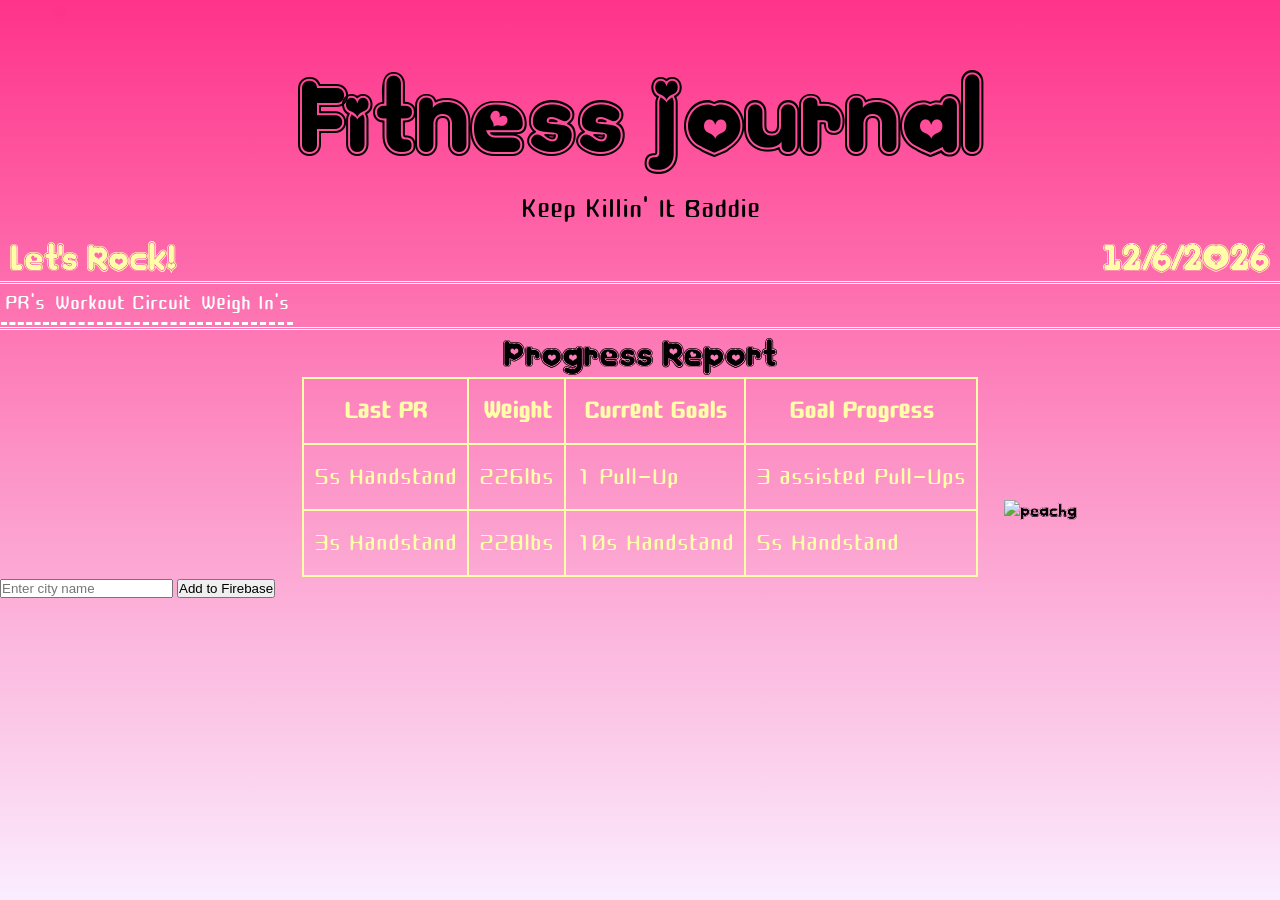
==== Index.html @ 9c83d82d "Add files via upload" ====
<!DOCTYPE html>
<html>
<head>
    <link rel="stylesheet" href="GirlyPunk Style Sheet.css">
    <link rel="stylesheet" href="https://fonts.googleapis.com/css?family=Sofia&effect=fire">
    <link href='https://fonts.googleapis.com/css?family=Cute Font' rel='stylesheet'>
    <link rel="stylesheet" href="https://fonts.googleapis.com/css?family=Sofia&effect=neon|outline|emboss|shadow-multiple">
    <title>Index</title>




    
</head>
<body>
<!-------- BODY START ---------------------------------------------------------->
<!-------- __________ ---------------------------------------------------------->

    <!---------- Main Images ------------>
<div style="position: relative; min-height: 50px; padding: 0px;">

<img src="Images/moika_face.png" class="blurpass" style="position: fixed; top: 0px; right: 0px; width: 48%; transform: translateX(100px); clip-path: circle(80%); z-index: 1;" alt="moika">

<img src="Images/toji_hang.png" class="blurpass" style="position: absolute; top: 0px; left: 0px; width: 40%;" alt="hangji">

<img src="Images/peachgirl2.webp" style="position: fixed; top: 500px; right: 20px; width: 20%;" alt="peachg">
    
</div>
   <!-- Page Header and Subheader --------------> 
    <div>
    <h1 class="font-effect-fire" style="text-align: center; color: black;">Fitness Journal</h1>
    <p class="font-effect-neon" style="text-align: center; font-size: 40px; color: black;">Keep Killin' It Baddie</p>
        
    </div>

<!------- Time Scripting & Mini Header over Nav ------>
    
<div class="font-effect-outline">
    <h2 style="text-align:left; display: inline-block;">Let's Rock!</h2>
    <h2 id="current-date" style="float: right; display: inline-block;"></h2> 
</div>

<!-------Navigational Menu Buttons---->
    
<ul class="topnav">

    <li><button class="button" onclick="window.location.href='WPPRs.html';">PR's</button></li>
    <li><button class="button">Workout Circuit</button></li>
    <li><button class="button">Weigh In's</button></li>
</ul>

<!--------- Main Page Area --------->
    
<div>

    <h2 class="font-effect-emboss" style="text-align: center; color: black;">Progress Report</h2>
    
</div>

<!-- Progress Report Table (Replace strings with JS variables that can be pulled from DB)-->
    
    <table>
        <tr>
            <th>Last PR</th>
            <th>Weight</th>
            <th>Current Goals</th>
            <th>Goal Progress</th>
        </tr>
        <tr>
            <td>5s Handstand</td>
            <td>226lbs</td>
            <td>1 Pull-Up</td>
            <td>3 assisted Pull-Ups</td>
        </tr>
        <tr>
            <td>3s Handstand</td>
            <td>228lbs</td>
            <td>10s Handstand</td>
            <td>5s Handstand</td>
        </tr>
        
    </table>

    <!-- Form that needs the Database -->
    <input type="text" id="cityName" placeholder="Enter city name">
    <button id="addCityBtn">Add to Firebase</button>

    <!-- Your Main JS file that handles the Firebase logic -->
    <script type="module" src="firebaseConfig.js"></script>

    
<script>

 document.getElementById("current-date").innerHTML = new Date().toLocaleDateString();
 
    
</script>
    
</body>
</html>
---- GirlyPunk Style Sheet.css ----
/* GirlyPunk Style Sheet */

/*Reset Margins*/

    *   {
            margin: 0;
            padding: 0;
            box-sizing: border-box;

        }

/* Custom Font(s) */

    @font-face  {
            font-family: kinky; /*name*/
            src: url(KINKIE.TTF);
                }

/* General Elements */


    h1    {
            color: rgba(0, 255, 145, 0.8);
            font-size: 100px;
            
          }

    h2    {
            font-size: 35px;
            margin-left: 10px;
            margin-right: 10px;
            color: rgba(255, 255, 170, 1.0);
            
          }

    ul.topnav {
            display: flex;
            list-style-type: none;
            border-bottom: double;
             border-top: double;
             border-right: none;
             border-left: none;
            color: rgba(255, 255, 255, 1.0);
        }

    ul.prnav {
                display: flex;
                list-style-type: none;
                border-bottom: double;
                border-right: none;
                border-left: none;
                color: rgba(255, 255, 255, 1.0);
                align-items: center;
                justify-content: center;
                margin-top: 0px;
                padding-bottom: 10px;
            }

    body  {
            min-height: 100vh;
            background: linear-gradient(to bottom, rgba(255, 0, 108, 0.8), rgba(233, 164, 255, 0.2));
            backrgound-repeat: no-repeat;
            background-attatchment: fixed;
            background-size: cover;
            font-family: kinky, "Courier New", monospace;
          }

    p     {
            color: rgba(255, 255, 170, 0.8);
            font-size: 50px;
            font-family: "Cute Font", "Courier New", monospace;
            
          }

    table {
            display: flex;
            align-items: center;
            justify-content: center;
            border-collapse: collapse;
          }
    th, td {
            color: rgba(255, 255, 170, 1.0);
            font-size: 35px;
            font-family: "Cute Font", "Courier New", monospace;
            padding: 10px;
            border: 2px solid;
        }



/* Buttons */

    ul.topnav li button {
             background: rgba(0, 0, 0, 0);
             color: rgba(255, 255, 255, 1.0);
             font-size: 30px;
             font-family: "Cute Font", "Courier New", monospace;
             border-bottom: dashed;
             border-top: none;
             border-right: none;
             border-left: none;
             padding-right: 4px;
             padding-left: 4px;
             padding-bottom: 0px;
             margin-bottom: 2px;
             margin-left: 1px;
             margin-right: 1px;
            }

    ul.prnav li button {
             background: rgba(0, 0, 0, 0);
             color: rgba(255, 255, 255, 1.0);
             font-size: 30px;
             font-family: "Cute Font", "Courier New", monospace;
             border-bottom: dashed;
             border-top: none;
             border-right: none;
             border-left: none;
             padding-right: 4px;
             padding-left: 4px;
             padding-bottom: 0px;
             margin-bottom: 2px;
             margin-left: 10px;
             margin-right: 10px;
             text-align: center;
             float: center;
        }


    .button:hover {
            color: rgba(0, 255, 145, 0.9);
            font-size: 35px;
            text-shadow: 2px 2px 5px rgba(255, 255, 255, 1.0);
                  }

/* Images */

    .blurpass
            {
                opacity: 0.2;
                filter: blur(2px);
                pointer-events: none;
                -webkit-mask-image: radial-gradient(circle, black 50%, transparent 80%);
                mask-image: radial-gradient(circle, black 50%, transparent 80%);
            }
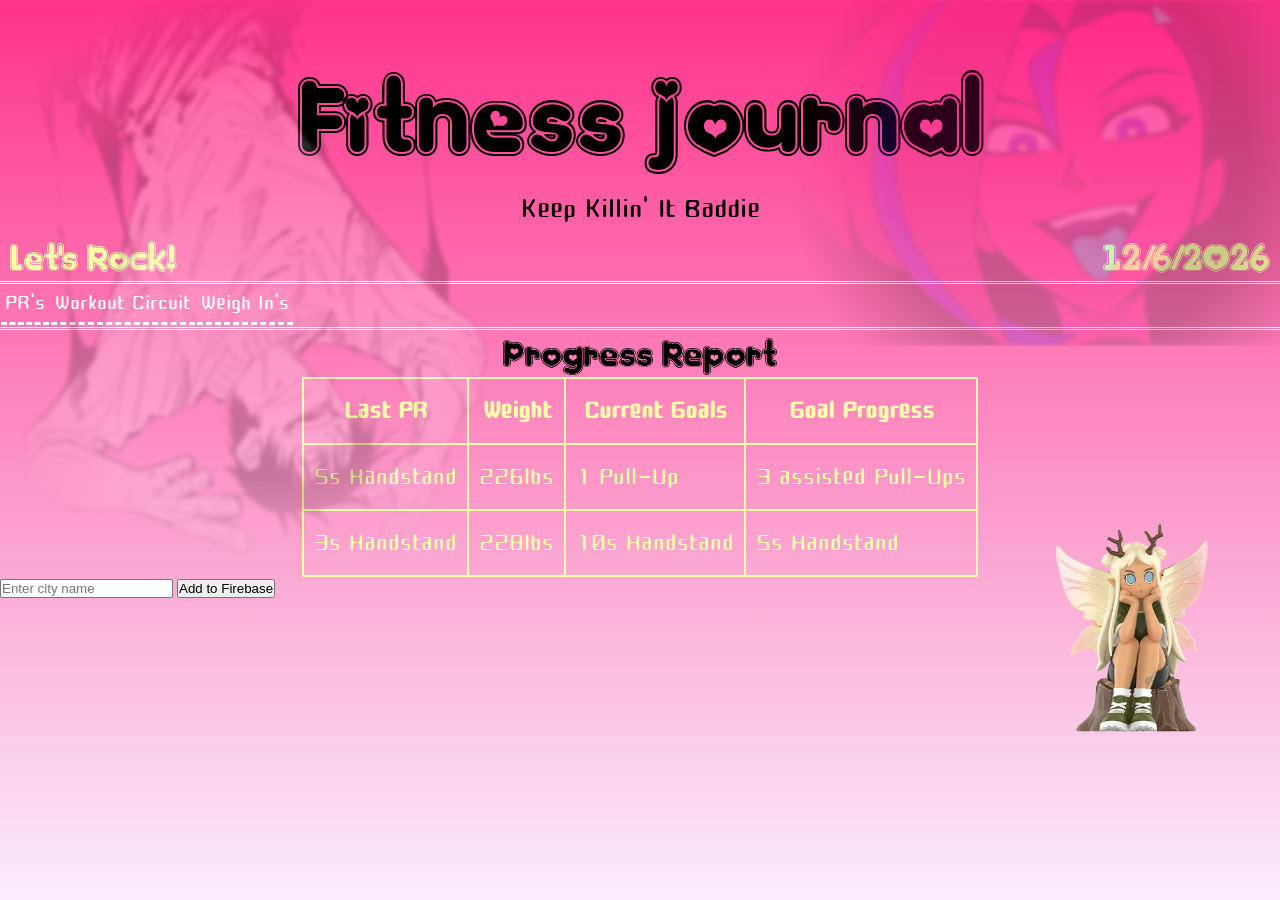
==== commit 6c47f7aa: "Update Index.html" ====
--- a/Index.html
+++ b/Index.html
@@ -19,11 +19,11 @@
     <!---------- Main Images ------------>
 <div style="position: relative; min-height: 50px; padding: 0px;">
 
-<img src="Images/moika_face.png" class="blurpass" style="position: fixed; top: 0px; right: 0px; width: 48%; transform: translateX(100px); clip-path: circle(80%); z-index: 1;" alt="moika">
+<img src="moika_face.png" class="blurpass" style="position: fixed; top: 0px; right: 0px; width: 48%; transform: translateX(100px); clip-path: circle(80%); z-index: 1;" alt="moika">
 
-<img src="Images/toji_hang.png" class="blurpass" style="position: absolute; top: 0px; left: 0px; width: 40%;" alt="hangji">
+<img src="toji_hang.png" class="blurpass" style="position: absolute; top: 0px; left: 0px; width: 40%;" alt="hangji">
 
-<img src="Images/peachgirl2.webp" style="position: fixed; top: 500px; right: 20px; width: 20%;" alt="peachg">
+<img src="peachgirl2.webp" style="position: fixed; top: 500px; right: 20px; width: 20%;" alt="peachg">
     
 </div>
    <!-- Page Header and Subheader --------------> 
@@ -97,4 +97,4 @@
 </script>
     
 </body>
-</html>+</html>
